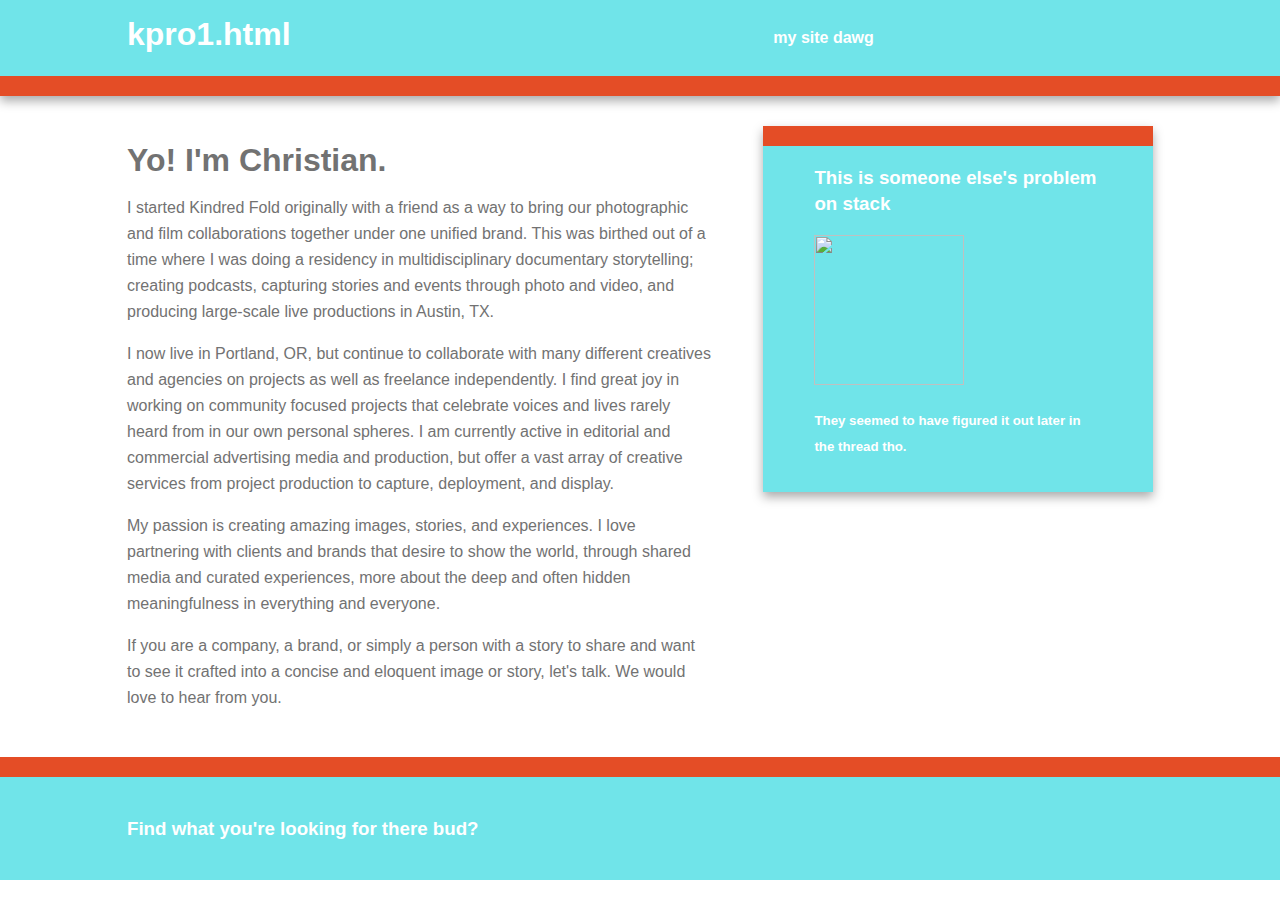
==== index.html @ 9c078a30 "uploaded espresso files" ====
<!DOCTYPE html>
<!--[if lt IE 7]>      <html class="no-js lt-ie9 lt-ie8 lt-ie7"> <![endif]-->
<!--[if IE 7]>         <html class="no-js lt-ie9 lt-ie8"> <![endif]-->
<!--[if IE 8]>         <html class="no-js lt-ie9"> <![endif]-->
<!--[if gt IE 8]><!--> <html class="no-js"> <!--<![endif]-->
    <head>
        <meta charset="utf-8">
        <meta http-equiv="X-UA-Compatible" content="IE=edge,chrome=1">
        <title></title>
        <meta name="description" content="">
        <meta name="viewport" content="width=device-width, initial-scale=1">

		<!-- Place favicon.ico and apple-touch-icon.png in the root directory -->
		
		<link rel='stylesheet' href='css/main.css'>        
		<link rel='stylesheet' href='css/normalize.min.css'>        
		<script src='js/vendor/modernizr-2.6.2.min.js'></script>
    </head>
    <body>
		<!--[if lt IE 7]>
		<p class="browsehappy">You are using an <strong>outdated</strong> browser. Please <a href="http://browsehappy.com/">upgrade your browser</a> to improve your experience.</p>
		<![endif]-->

        <div class="header-container">
            <header class="wrapper clearfix">
                <h1 class="title">kpro1.html</h1>
                <nav>
                    <ul>
                        <li><a href="https://www.kindredfold.com">my site dawg</a></li>
                    </ul>
                </nav>
            </header>
        </div>

        <div class="main-container">
            <div class="main wrapper clearfix">

                <article>
                    <header>
                        <h1>Yo! I'm Christian.</h1>
					<p>I started Kindred Fold originally with a friend as a way to bring our photographic and film collaborations together under one unified brand. This was birthed out of a time where I was doing a residency in multidisciplinary documentary storytelling; creating podcasts, capturing stories and events through photo and video, and producing large-scale live productions in Austin, TX. <p>I now live in Portland, OR, but continue to collaborate with many different creatives and agencies on projects as well as freelance independently. I find great joy in working on community focused projects that celebrate voices and lives rarely heard from in our own personal spheres. I am currently active in editorial and commercial advertising media and production, but offer a vast array of creative services from project production to capture, deployment, and display.</p><p>My passion is creating amazing images, stories, and experiences. I love partnering with clients and brands that desire to show the world, through shared media and curated experiences, more about the deep and often hidden meaningfulness in everything and everyone.<p>If you are a company, a brand, or simply a person with a story to share and want to see it crafted into a concise and eloquent image or story, let's talk. We would love to hear from you.</p>

                    </header>
                     <footer>
                     </footer>
                </article>

                <aside>
                    <h3>This is someone else's problem on stack</h3>
                    <img src="https://i.stack.imgur.com/JI4rZ.png" alt="" height="150" width="150" />
					<h5>They seemed to have figured it out later in the thread tho.</h5>
                </aside>
				
			
            </div> <!-- #main -->
        </div> <!-- #main-container -->

        <div class="footer-container">
            <footer class="wrapper">
                <h3>Find what you're looking for there bud?</h3>
            </footer>
        </div>

        <script src="//ajax.googleapis.com/ajax/libs/jquery/1.11.0/jquery.min.js"></script>
        <script>window.jQuery || document.write('<script src="js/vendor/jquery-1.11.0.min.js"><\/script>')</script>

        <script src='js/main.js'></script>
    </body>
</html>
---- css/main.css ----
/*! HTML5 Boilerplate v4.3.0 | MIT License | http://h5bp.com/ */

html,
button,
input,
select,
textarea {
    color: #727272;
}

html {
    font-size: 1em;
    line-height: 1.4;
}

::-moz-selection {
    background: #b3d4fc;
    text-shadow: none;
	color: #f1f2f2;
}

::selection {
    background: #b3d4fc;
    text-shadow: none;
}

hr {
    display: block;
    height: 1px;
    border: 0;
    border-top: 1px solid #ccc;
    margin: 1em 0;
    padding: 0;
}

audio,
canvas,
img,
video {
    vertical-align: middle;
}

fieldset {
    border: 0;
    margin: 0;
    padding: 0;
}

textarea {
    resize: vertical;
}

.browsehappy {
    margin: 0.2em 0;
    background: #ccc;
    color: #000;
    padding: 0.2em 0;
}


/* ===== Initializr Styles ==================================================
   Author: Jonathan Verrecchia - verekia.com/initializr/responsive-template
   ========================================================================== */

body {
    font: 16px/26px Futura, Futura bold, Arial;
}

.wrapper {
    width: 90%;
    margin: 0 5%;
}

/* ===================
    ALL: Orange Theme
   =================== */

.header-container {
    border-bottom: 20px solid #e44d26;
}

.footer-container,
.main aside {
    border-top: 20px solid #e44d26;
}

.header-container,
.footer-container,
.main aside {
    background: #70e4e9;
	color: #70e4e9;
}

.title {
    color: white;
}

/* ==============
    MOBILE: Menu
   ============== */

nav ul {
    margin: 0;
    padding: 0;
}

nav a {
    display: block;
    margin-bottom: 10px;
    padding: 15px 0;

    text-align: center;
    text-decoration: none;
    font-weight: bold;

    color: white;
    background: #70e4e9;
}

nav a:hover,
nav a:visited {
    color: white;
}

nav a:hover {
    text-decoration: underline;
}

/* ==============
    MOBILE: Main
   ============== */

.main {
    padding: 30px 0;
}

.main article h1 {
    font-size: 2em;
}

.main aside {
    color: white;
    padding: 0px 5% 10px;
}

.footer-container footer {
    color: white;
    padding: 20px 0;
}

/* ===============
    ALL: IE Fixes
   =============== */

.ie7 .title {
    padding-top: 20px;
}

/* ==========================================================================
   Author's custom styles
   ========================================================================== */















/* ==========================================================================
   Media Queries
   ========================================================================== */

@media only screen and (min-width: 480px) {

/* ====================
    INTERMEDIATE: Menu
   ==================== */

    nav a {
        float: left;
        width: 27%;
        margin: 0 1.7%;
        padding: 25px 2%;
        margin-bottom: 0;
    }

    nav li:first-child a {
        margin-left: 0;
    }

    nav li:last-child a {
        margin-right: 0;
    }

/* ========================
    INTERMEDIATE: IE Fixes
   ======================== */

    nav ul li {
        display: inline;
    }

    .oldie nav a {
        margin: 0 0.7%;
    }
}

@media only screen and (min-width: 768px) {

/* ====================
    WIDE: CSS3 Effects
   ==================== */

    .header-container,
    .main aside {
        -webkit-box-shadow: 0 5px 10px #aaa;
           -moz-box-shadow: 0 5px 10px #aaa;
                box-shadow: 0 5px 10px #aaa;
    }

/* ============
    WIDE: Menu
   ============ */

    .title {
        float: left;
    }

    nav {
        float: right;
        width: 38%;
    }

/* ============
    WIDE: Main
   ============ */

    .main article {
        float: left;
        width: 57%;
    }

    .main aside {
        float: right;
        width: 28%;
    }
}

@media only screen and (min-width: 1140px) {

/* ===============
    Maximal Width
   =============== */

    .wrapper {
        width: 1026px; /* 1140px - 10% for margins */
        margin: 0 auto;
    }
}

/* ==========================================================================
   Helper classes
   ========================================================================== */

.ir {
    background-color: transparent;
    border: 0;
    overflow: hidden;
    *text-indent: -9999px;
}

.ir:before {
    content: "";
    display: block;
    width: 0;
    height: 150%;
}

.hidden {
    display: none !important;
    visibility: hidden;
}

.visuallyhidden {
    border: 0;
    clip: rect(0 0 0 0);
    height: 1px;
    margin: -1px;
    overflow: hidden;
    padding: 0;
    position: absolute;
    width: 1px;
}

.visuallyhidden.focusable:active,
.visuallyhidden.focusable:focus {
    clip: auto;
    height: auto;
    margin: 0;
    overflow: visible;
    position: static;
    width: auto;
}

.invisible {
    visibility: hidden;
}

.clearfix:before,
.clearfix:after {
    content: " ";
    display: table;
}

.clearfix:after {
    clear: both;
}

.clearfix {
    *zoom: 1;
}

/* ==========================================================================
   Print styles
   ========================================================================== */

@media print {
    * {
        background: transparent !important;
        color: #000 !important;
        box-shadow: none !important;
        text-shadow: none !important;
    }

    a,
    a:visited {
        text-decoration: underline;
    }

    a[href]:after {
        content: " (" attr(href) ")";
    }

    abbr[title]:after {
        content: " (" attr(title) ")";
    }

    .ir a:after,
    a[href^="javascript:"]:after,
    a[href^="#"]:after {
        content: "";
    }

    pre,
    blockquote {
        border: 1px solid #999;
        page-break-inside: avoid;
    }

    thead {
        display: table-header-group;
    }

    tr,
    img {
        page-break-inside: avoid;
    }

    img {
        max-width: 100% !important;
    }

    @page {
        margin: 0.5cm;
    }

    p,
    h2,
    h3 {
        orphans: 3;
        widows: 3;
    }

    h2,
    h3 {
        page-break-after: avoid;
    }
}
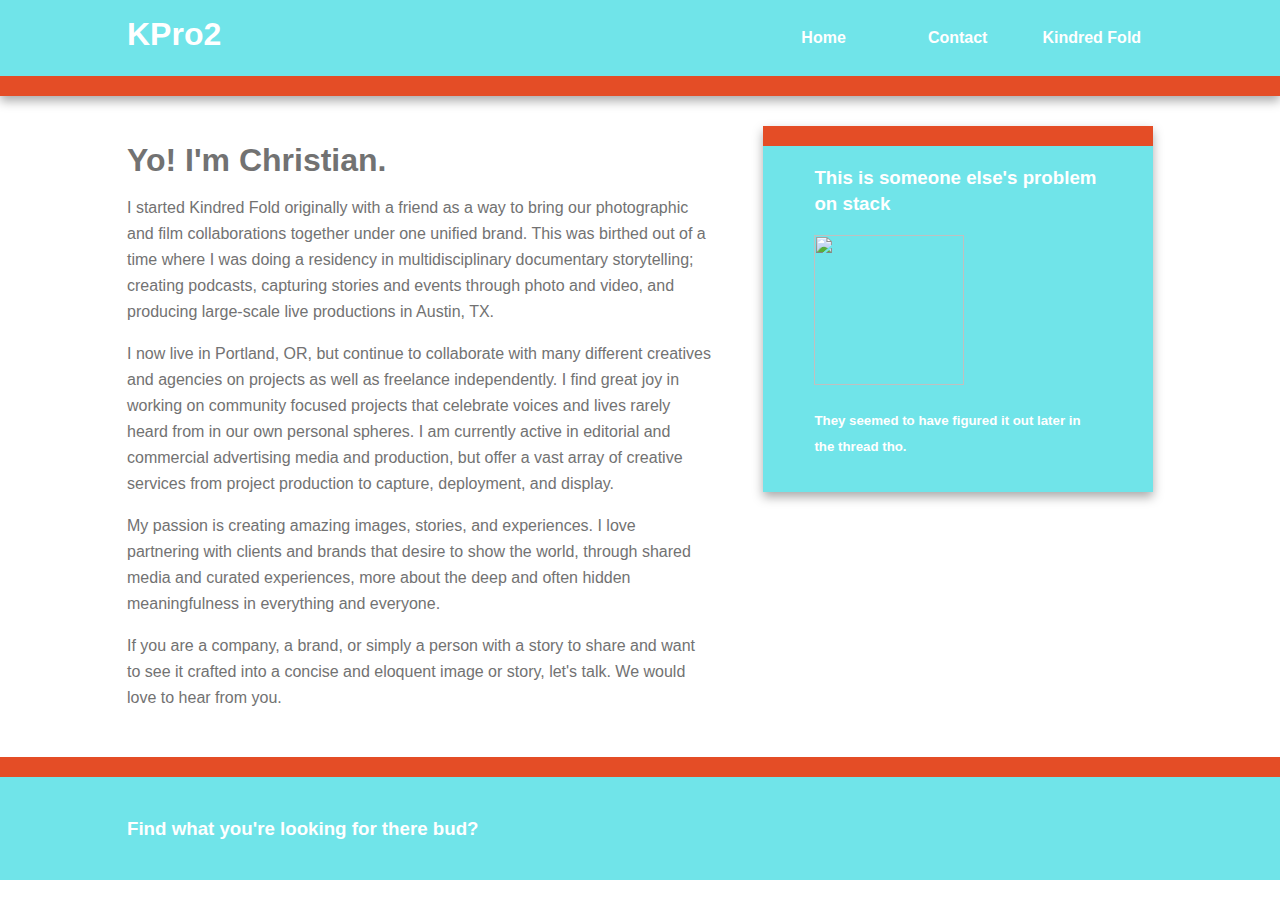
==== commit 392ebd4e: "update" ====
--- a/index.html
+++ b/index.html
@@ -23,10 +23,12 @@
 
         <div class="header-container">
             <header class="wrapper clearfix">
-                <h1 class="title">kpro1.html</h1>
+                <h1 class="title">KPro2</h1>
                 <nav>
                     <ul>
-                        <li><a href="https://www.kindredfold.com">my site dawg</a></li>
+                        <li><a href="primary.html">Home</a></li>
+                        <li><a href="contact.html">Contact</a></li>
+                        <li><a href="https://www.kindredfold.com">Kindred Fold</a></li>
                     </ul>
                 </nav>
             </header>
@@ -38,8 +40,10 @@
                 <article>
                     <header>
                         <h1>Yo! I'm Christian.</h1>
-					<p>I started Kindred Fold originally with a friend as a way to bring our photographic and film collaborations together under one unified brand. This was birthed out of a time where I was doing a residency in multidisciplinary documentary storytelling; creating podcasts, capturing stories and events through photo and video, and producing large-scale live productions in Austin, TX. <p>I now live in Portland, OR, but continue to collaborate with many different creatives and agencies on projects as well as freelance independently. I find great joy in working on community focused projects that celebrate voices and lives rarely heard from in our own personal spheres. I am currently active in editorial and commercial advertising media and production, but offer a vast array of creative services from project production to capture, deployment, and display.</p><p>My passion is creating amazing images, stories, and experiences. I love partnering with clients and brands that desire to show the world, through shared media and curated experiences, more about the deep and often hidden meaningfulness in everything and everyone.<p>If you are a company, a brand, or simply a person with a story to share and want to see it crafted into a concise and eloquent image or story, let's talk. We would love to hear from you.</p>
-
+					<p>I started Kindred Fold originally with a friend as a way to bring our photographic and film collaborations together under one unified brand. This was birthed out of a time where I was doing a residency in multidisciplinary documentary storytelling; creating podcasts, capturing stories and events through photo and video, and producing large-scale live productions in Austin, TX. <p>I now live in Portland, OR, but continue to collaborate with many different creatives and agencies on projects as well as freelance independently. I find great joy in working on community focused projects that celebrate voices and lives rarely heard from in our own personal spheres. I am currently active in editorial and commercial advertising media and production, but offer a vast array of creative services from project production to capture, deployment, and display.</p><p>
+                        <p id="one">
+                        My passion is creating amazing images, stories, and experiences. I love partnering with clients and brands that desire to show the world, through shared media and curated experiences, more about the deep and often hidden meaningfulness in everything and everyone.</p>
+                        <p>If you are a company, a brand, or simply a person with a story to share and want to see it crafted into a concise and eloquent image or story, let's talk. We would love to hear from you.</p>
                     </header>
                      <footer>
                      </footer>
